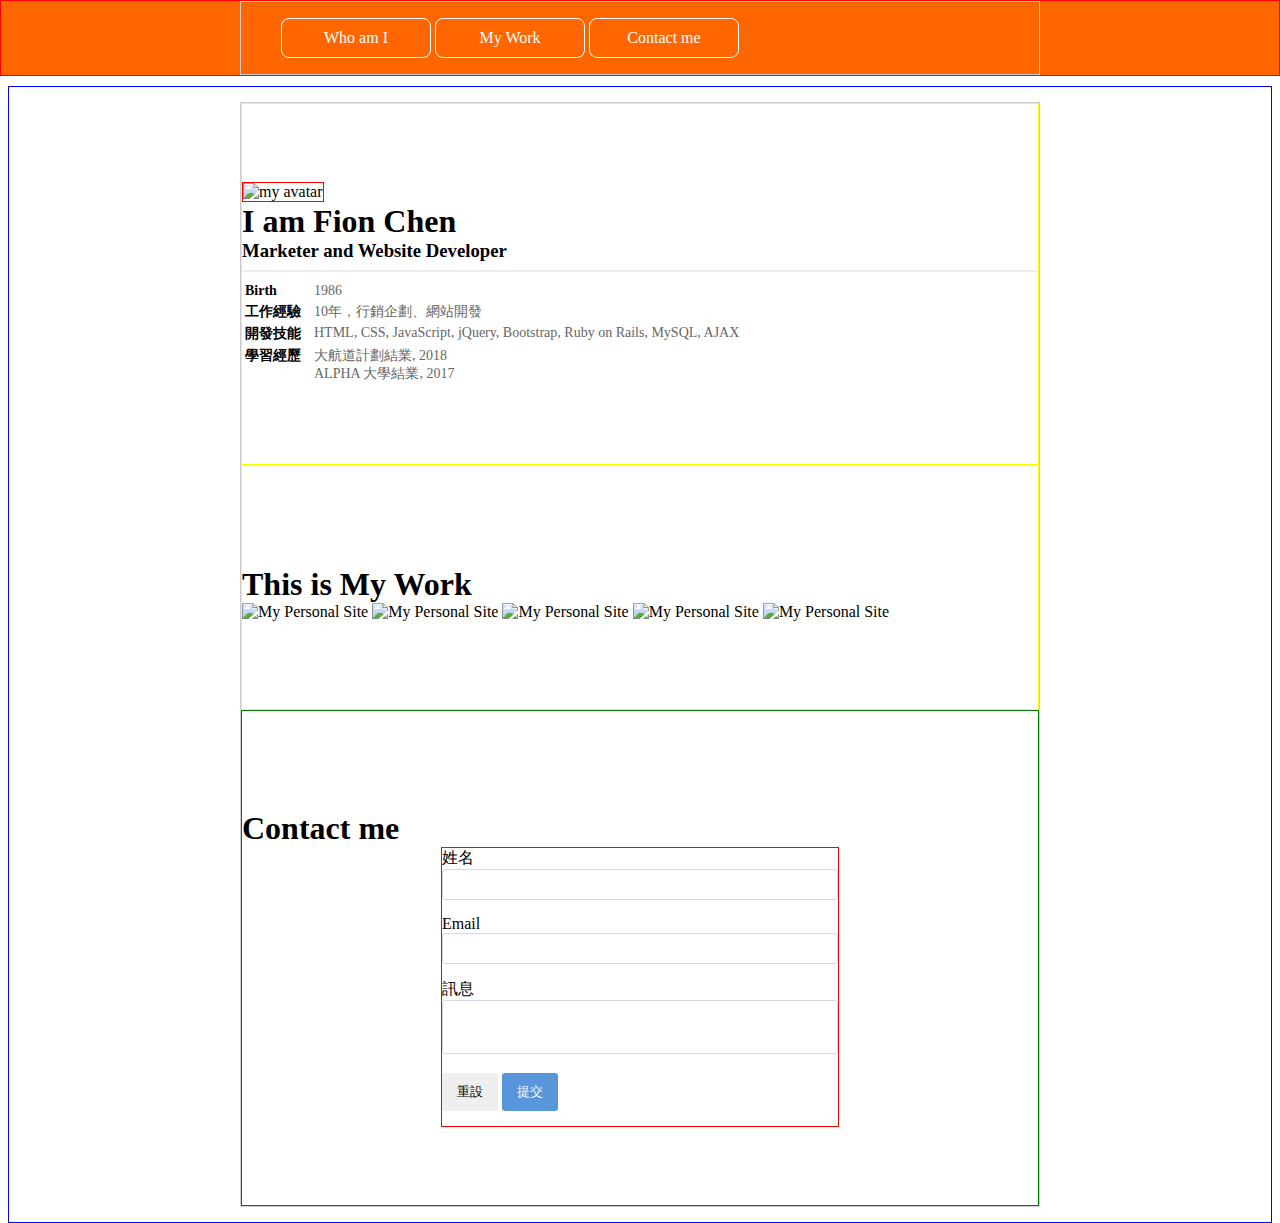
==== index.html @ 3ba92273 "add Bootstrap and RWD" ====
<!DOCTYPE html>
<html>
  <head>
    <title>Welcome to Fion’s Site!!!</title>
    <link type="text/css" rel="stylesheet" href="style.css">
  </head>
  <body>
    <div id="nav">
  <div class="container">
  <ul class="menu">
  <li><a href="#about">Who am I</a></li>
  <li><a href="#my-work">My Work</a></li>
  <li><a href="#contact-me">Contact me</a></li>
  </ul>
  </div>
</div>
    </div>
    <div id="content">
      <div class="container">
      <div id="about">
       <div id="my-avatar"><img src="http://lorempixel.com/300/300/" alt="my avatar"></div>
       <div id="my-info">
  <h1>I am Fion Chen</h1>
  <h3>Marketer and Website Developer</h3>
  <hr>
  <table>
    <tr>
      <th>Birth</th>
      <td>1986</td>
    </tr>
    <tr>
      <th>工作經驗</th>
      <td> 10年，行銷企劃、網站開發</td>
    </tr>
    <tr>
      <th>開發技能</th>
      <td>HTML, CSS, JavaScript, jQuery, Bootstrap, Ruby on Rails, MySQL, AJAX</td>
    </tr>
    <tr>
      <th>學習經歷</th>
      <td>
        大航道計劃結業, 2018<br>
        ALPHA 大學結業, 2017
      </td>
    </tr>
  </table>
</div>

      </div>
      <div id="my-work">
<h1>This is My Work</h1>
<div id="my-work-gallery">
  <div class="item">
  <img src="http://lorempixel.com/300/300/" alt="My Personal Site">
  <div class="item-info">
    <h3>我的個人網站</h3>
    <p>Lorem ipsum dolor sit amet, consectetur adipisicing elit. Ipsa, ad ex quo ab quidem necessitatibus voluptatibus, sit. Soluta aperiam recusandae, fugit, necessitatibus sed blanditiis cumque ullam quidem molestias dolorem quibusdam.</p>
  </div>
</div>
<div class="item">
<img src="http://lorempixel.com/300/300/" alt="My Personal Site">
<div class="item-info">
  <h3>我的個人網站</h3>
  <p>Lorem ipsum dolor sit amet, consectetur adipisicing elit. Ipsa, ad ex quo ab quidem necessitatibus voluptatibus, sit. Soluta aperiam recusandae, fugit, necessitatibus sed blanditiis cumque ullam quidem molestias dolorem quibusdam.</p>
</div>
</div>
<div class="item">
<img src="http://lorempixel.com/300/300/" alt="My Personal Site">
<div class="item-info">
  <h3>我的個人網站</h3>
  <p>Lorem ipsum dolor sit amet, consectetur adipisicing elit. Ipsa, ad ex quo ab quidem necessitatibus voluptatibus, sit. Soluta aperiam recusandae, fugit, necessitatibus sed blanditiis cumque ullam quidem molestias dolorem quibusdam.</p>
</div>
</div>
<div class="item">
<img src="http://lorempixel.com/300/300/" alt="My Personal Site">
<div class="item-info">
  <h3>我的個人網站</h3>
  <p>Lorem ipsum dolor sit amet, consectetur adipisicing elit. Ipsa, ad ex quo ab quidem necessitatibus voluptatibus, sit. Soluta aperiam recusandae, fugit, necessitatibus sed blanditiis cumque ullam quidem molestias dolorem quibusdam.</p>
</div>
</div>
<div class="item">
<img src="http://lorempixel.com/300/300/" alt="My Personal Site">
<div class="item-info">
  <h3>我的個人網站</h3>
  <p>Lorem ipsum dolor sit amet, consectetur adipisicing elit. Ipsa, ad ex quo ab quidem necessitatibus voluptatibus, sit. Soluta aperiam recusandae, fugit, necessitatibus sed blanditiis cumque ullam quidem molestias dolorem quibusdam.</p>
</div>
</div>
</div>
</div>
<div id="contact-me">

<h1>Contact me</h1>

<form action="" class="contact-form">
<div class="form-row">
<label for="name">姓名</label>
<input id="name" name="name" type="text">
</div>
<div class="form-row">
<label for="email">Email</label>
<input id="email" name="email" type="email">
</div>
<div class="form-row">
<label for="message">訊息</label>
<textarea name="message" id="message"></textarea>
</div>
<div class="form-row">
<button type="reset">重設</button>
<button type="submit">提交</button>
</div>
</form>

</div>
      </div>
    </div>
  </body>
</html>
---- style.css ----
* {
  box-sizing: border-box;
}


#nav {
  background-color: #ff6600;
  width: 100%;
  border: 1px solid red;
  position: fixed;
  top: 0;
  left: 0;
  z-index: 100;    /* 加上這一行 */
}

#content {
  border: 1px solid blue; /* 標示用，完成排版後刪除*/
  position: relative;
  top: 78px;
  padding: 15px;
}
#content > .container > div {
  padding: 78px 0;
}


.container {
  border: 1px solid #ccc;  /* 標示用，完成排版後刪除*/
  width: 800px;
  margin: 0 auto;
}

#about, #my-work, #contact-me {
  border: 1px solid yellow;
}
.menu li {
  display: inline-block;
  width: 150px;
  padding: 10px 0px;

  border: 1px solid #fff;
  border-radius: 8px;

  list-style-type: none;
  text-align: center;
  background-color: #ff6600;
  color: #fff;
}
a {
  display: block;
  color: #fff;
  text-decoration: none;
}

li:hover  {
  border: 1px solid #ff6600;
  background-color: #fff;
}

li:hover a {
  color: #ff6600;
  font-weight: 800;
}
/* about me */

#my-avatar {
  border: 1px solid red;  /* 標示用，排版完記得拿掉 */
  float: left;
}

/* about me */

#my-avatar {
  float: left;
  margin-right: 20px;
}

#my-avatar img {
  width: 200px;
}

h1 {
  margin-bottom: 0;
}

h3 {
  margin: 0;
}

table {
  font-size: 14px;
  text-align: left;
}

th, td {
  vertical-align: top;
}

td {
  color: #666;
  padding-left: 10px;
}

hr {
  border: 0.5px solid #eee;
}

/* my work */

.item {
  position: relative;
  display: inline-block;
  margin-bottom: 10px;
  max-width: 30%;
}

.item-info {
  border: 1px solid red;                    /* 標示用，排版完記得拿掉 */
  background-color: rgba(255,255,255,.8);   /* 背景半透明 */

  position: absolute;
  top: 0;
  left: 0;
  width: 100%;
height: 100%;

text-align: center;
padding: 25px 10px;
opacity: 0;
}
.item-info:hover {
  opacity: 1;
}

.item img{
  width: 100%;
}

#contact-me {
  border: 1px solid green;  /* 標示用，完成後刪除 */
}

form.contact-form {
  border: 1px solid red;  /* 標示用，完成後刪除 */
  width: 50%;
  margin: 0 auto;
}

.form-row {
  margin-bottom: 15px;
}


.form-row input, .form-row textarea {
  border-radius: 3px;
  width: 100%;
  border: 1px solid #D6D9DC;
  padding: 7px;
}

.form-row textarea {
  resize: none;
  height: 4em;
}
.form-row button {
  border: none;
  border-radius: 3px;
  padding: 10px 15px;
  cursor: pointer;
}

.form-row button[type="submit"] {
  background-color: #5995DA;
  color: #FFFFFF;
}

.form-row button:hover {
  background-color: #76AEED;
}

.form-row button:active {
  background-color: #407FC7;
}
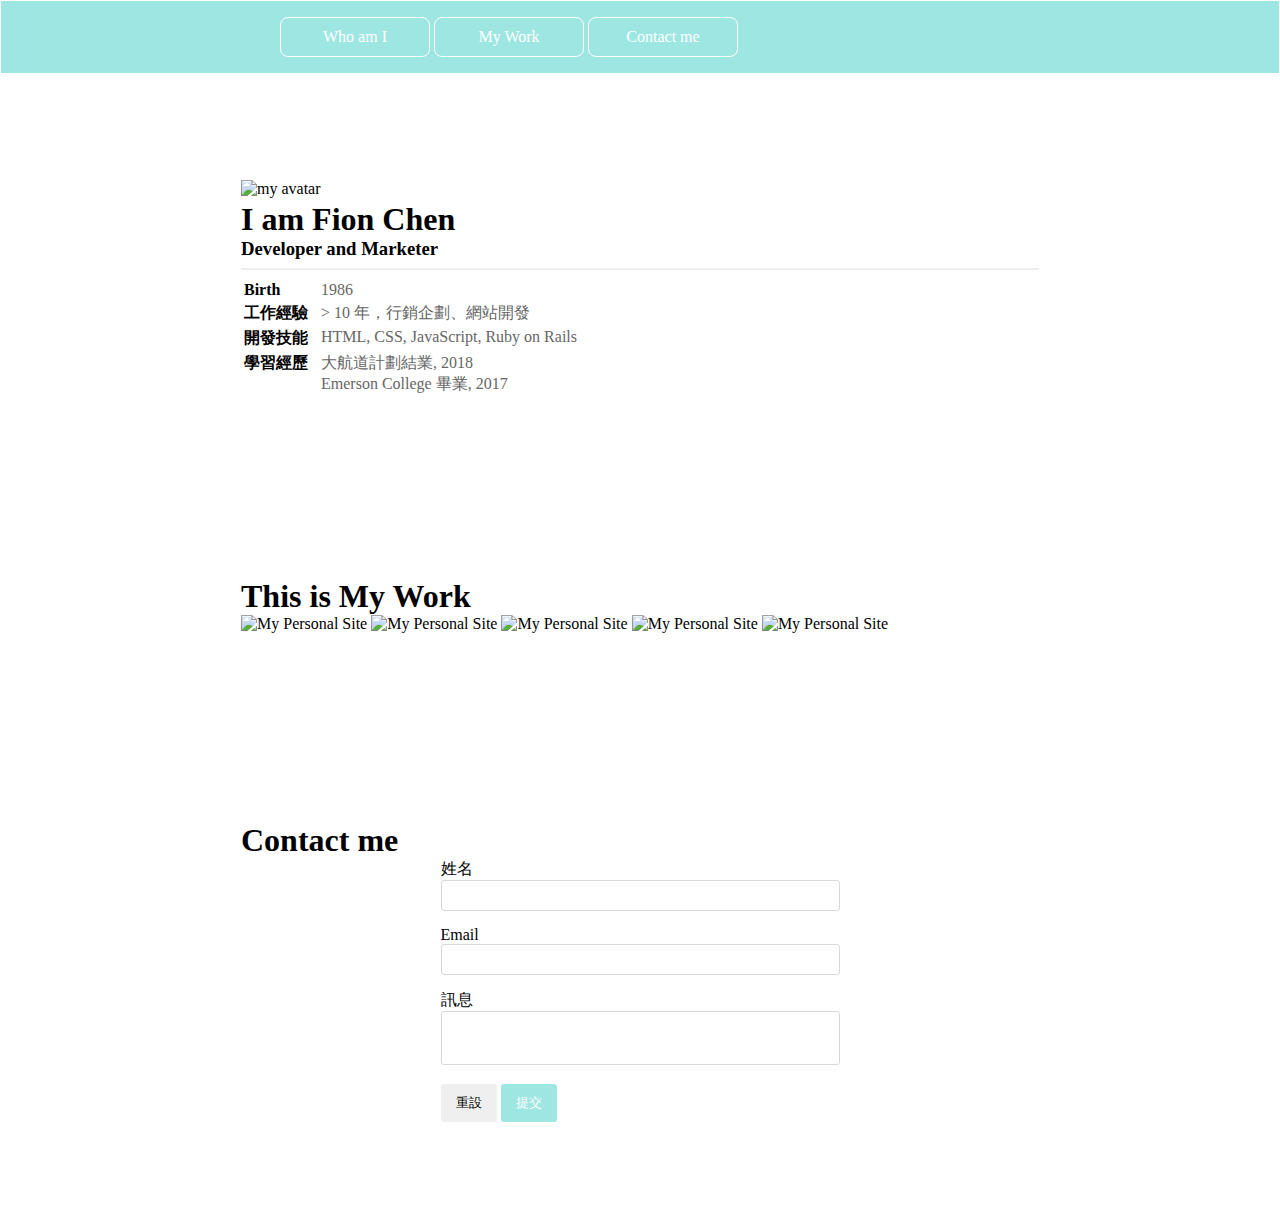
==== commit 87eb17b4: "change folder structure" ====
--- a/index.html
+++ b/index.html
@@ -3,10 +3,15 @@
   <head>
     <title>Welcome to Fion’s Site!!!</title>
     <link type="text/css" rel="stylesheet" href="style.css">
+    <meta name="viewport" content="width=device-width, initial-scale=1.0">
   </head>
   <body>
     <div id="nav">
   <div class="container">
+    <button type="button" class="menu-button">
+      三
+    </button>
+     <input type="checkbox" class="menu-button-checkbox">
   <ul class="menu">
   <li><a href="#about">Who am I</a></li>
   <li><a href="#my-work">My Work</a></li>
@@ -18,10 +23,10 @@
     <div id="content">
       <div class="container">
       <div id="about">
-       <div id="my-avatar"><img src="http://lorempixel.com/300/300/" alt="my avatar"></div>
+       <div id="my-avatar"><img src= "http://lorempixel.com/200/200/" alt="my avatar"></div>
        <div id="my-info">
   <h1>I am Fion Chen</h1>
-  <h3>Marketer and Website Developer</h3>
+  <h3>Developer and Marketer</h3>
   <hr>
   <table>
     <tr>
@@ -30,17 +35,17 @@
     </tr>
     <tr>
       <th>工作經驗</th>
-      <td> 10年，行銷企劃、網站開發</td>
+      <td>> 10 年，行銷企劃、網站開發</td>
     </tr>
     <tr>
       <th>開發技能</th>
-      <td>HTML, CSS, JavaScript, jQuery, Bootstrap, Ruby on Rails, MySQL, AJAX</td>
+      <td>HTML, CSS, JavaScript, Ruby on Rails</td>
     </tr>
     <tr>
       <th>學習經歷</th>
       <td>
         大航道計劃結業, 2018<br>
-        ALPHA 大學結業, 2017
+        Emerson College 畢業, 2017
       </td>
     </tr>
   </table>
@@ -51,28 +56,28 @@
 <h1>This is My Work</h1>
 <div id="my-work-gallery">
   <div class="item">
-  <img src="http://lorempixel.com/300/300/" alt="My Personal Site">
+  <img src="http://lorempixel.com/700/700/" alt="My Personal Site">
   <div class="item-info">
     <h3>我的個人網站</h3>
     <p>Lorem ipsum dolor sit amet, consectetur adipisicing elit. Ipsa, ad ex quo ab quidem necessitatibus voluptatibus, sit. Soluta aperiam recusandae, fugit, necessitatibus sed blanditiis cumque ullam quidem molestias dolorem quibusdam.</p>
   </div>
 </div>
 <div class="item">
-<img src="http://lorempixel.com/300/300/" alt="My Personal Site">
+<img src="http://lorempixel.com/800/800/" alt="My Personal Site">
 <div class="item-info">
   <h3>我的個人網站</h3>
   <p>Lorem ipsum dolor sit amet, consectetur adipisicing elit. Ipsa, ad ex quo ab quidem necessitatibus voluptatibus, sit. Soluta aperiam recusandae, fugit, necessitatibus sed blanditiis cumque ullam quidem molestias dolorem quibusdam.</p>
 </div>
 </div>
 <div class="item">
-<img src="http://lorempixel.com/300/300/" alt="My Personal Site">
+<img src="http://lorempixel.com/900/900/" alt="My Personal Site">
 <div class="item-info">
   <h3>我的個人網站</h3>
   <p>Lorem ipsum dolor sit amet, consectetur adipisicing elit. Ipsa, ad ex quo ab quidem necessitatibus voluptatibus, sit. Soluta aperiam recusandae, fugit, necessitatibus sed blanditiis cumque ullam quidem molestias dolorem quibusdam.</p>
 </div>
 </div>
 <div class="item">
-<img src="http://lorempixel.com/300/300/" alt="My Personal Site">
+<img src="http://lorempixel.com/600/600/" alt="My Personal Site">
 <div class="item-info">
   <h3>我的個人網站</h3>
   <p>Lorem ipsum dolor sit amet, consectetur adipisicing elit. Ipsa, ad ex quo ab quidem necessitatibus voluptatibus, sit. Soluta aperiam recusandae, fugit, necessitatibus sed blanditiis cumque ullam quidem molestias dolorem quibusdam.</p>
--- a/style.css
+++ b/style.css
@@ -4,9 +4,9 @@
 
 
 #nav {
-  background-color: #ff6600;
-  width: 100%;
-  border: 1px solid red;
+  background-color:	#9EE6E1;
+  width: 100%;
+  border: 1px solid white;
   position: fixed;
   top: 0;
   left: 0;
@@ -14,7 +14,7 @@
 }
 
 #content {
-  border: 1px solid blue; /* 標示用，完成排版後刪除*/
+
   position: relative;
   top: 78px;
   padding: 15px;
@@ -25,13 +25,13 @@
 
 
 .container {
-  border: 1px solid #ccc;  /* 標示用，完成排版後刪除*/
+
   width: 800px;
   margin: 0 auto;
 }
 
 #about, #my-work, #contact-me {
-  border: 1px solid yellow;
+  border: 1px solid white;
 }
 .menu li {
   display: inline-block;
@@ -43,7 +43,7 @@
 
   list-style-type: none;
   text-align: center;
-  background-color: #ff6600;
+  background-color: #9EE6E1;
   color: #fff;
 }
 a {
@@ -53,18 +53,18 @@
 }
 
 li:hover  {
-  border: 1px solid #ff6600;
+  border: 1px solid #9EE6E1;
   background-color: #fff;
 }
 
 li:hover a {
-  color: #ff6600;
+  color: #9EE6E1;
   font-weight: 800;
 }
 /* about me */
 
 #my-avatar {
-  border: 1px solid red;  /* 標示用，排版完記得拿掉 */
+
   float: left;
 }
 
@@ -88,7 +88,7 @@
 }
 
 table {
-  font-size: 14px;
+  font-size: 16px;
   text-align: left;
 }
 
@@ -115,14 +115,14 @@
 }
 
 .item-info {
-  border: 1px solid red;                    /* 標示用，排版完記得拿掉 */
+
   background-color: rgba(255,255,255,.8);   /* 背景半透明 */
 
   position: absolute;
   top: 0;
   left: 0;
   width: 100%;
-height: 100%;
+  height: 100%;
 
 text-align: center;
 padding: 25px 10px;
@@ -137,11 +137,11 @@
 }
 
 #contact-me {
-  border: 1px solid green;  /* 標示用，完成後刪除 */
+
 }
 
 form.contact-form {
-  border: 1px solid red;  /* 標示用，完成後刪除 */
+
   width: 50%;
   margin: 0 auto;
 }
@@ -170,7 +170,7 @@
 }
 
 .form-row button[type="submit"] {
-  background-color: #5995DA;
+  background-color: #9EE6E1;
   color: #FFFFFF;
 }
 
@@ -181,3 +181,88 @@
 .form-row button:active {
   background-color: #407FC7;
 }
+/*
+  原始 css code
+*/
+@media screen and (min-width: 1024px) {
+  .menu-button,
+  .menu-button-checkbox {
+    display: none;
+  }
+}
+
+
+@media screen and (max-width: 1023px) {
+  .container {
+    width: auto;
+  }
+  .item {
+  max-width: 100%;
+ }
+ form.contact-form {
+    width: 80%;
+  }
+  #my-avatar {
+    float: left;
+    margin-right: 20px;
+  }
+
+  #my-avatar img {
+    width: 200px;
+  }
+  #my-avatar {
+  width: 100%;
+}
+
+#my-avatar img {
+  display: block;
+  margin: 15px auto;
+}
+
+
+
+  .menu-button {
+     float: right;
+     font-size: 25px;
+     line-height: 40px;
+     color: white;
+     background: transparent;
+     padding: 0 15px;
+     border: 0;
+   }
+
+   .menu-button-checkbox {
+      position: fixed;
+      top: 0;
+      right: 0;
+      width: 55px;
+      height: 40px;
+      opacity: 0;
+    }
+
+    .menu-button-checkbox:checked ~ .menu {
+      display: block;
+    }
+
+
+   .menu {
+      display: none;
+      margin-top: 0;
+      padding-left: 0;
+      position: fixed;
+      right: 0;
+      top: 40px;
+      width: 150px;
+      height: 100%;
+      background: ;
+    }
+
+    .menu li {
+      border: 0;
+      border-radius: 0;
+    }
+  /*
+    手機版的 css 都寫在這邊
+  */
+
+}
